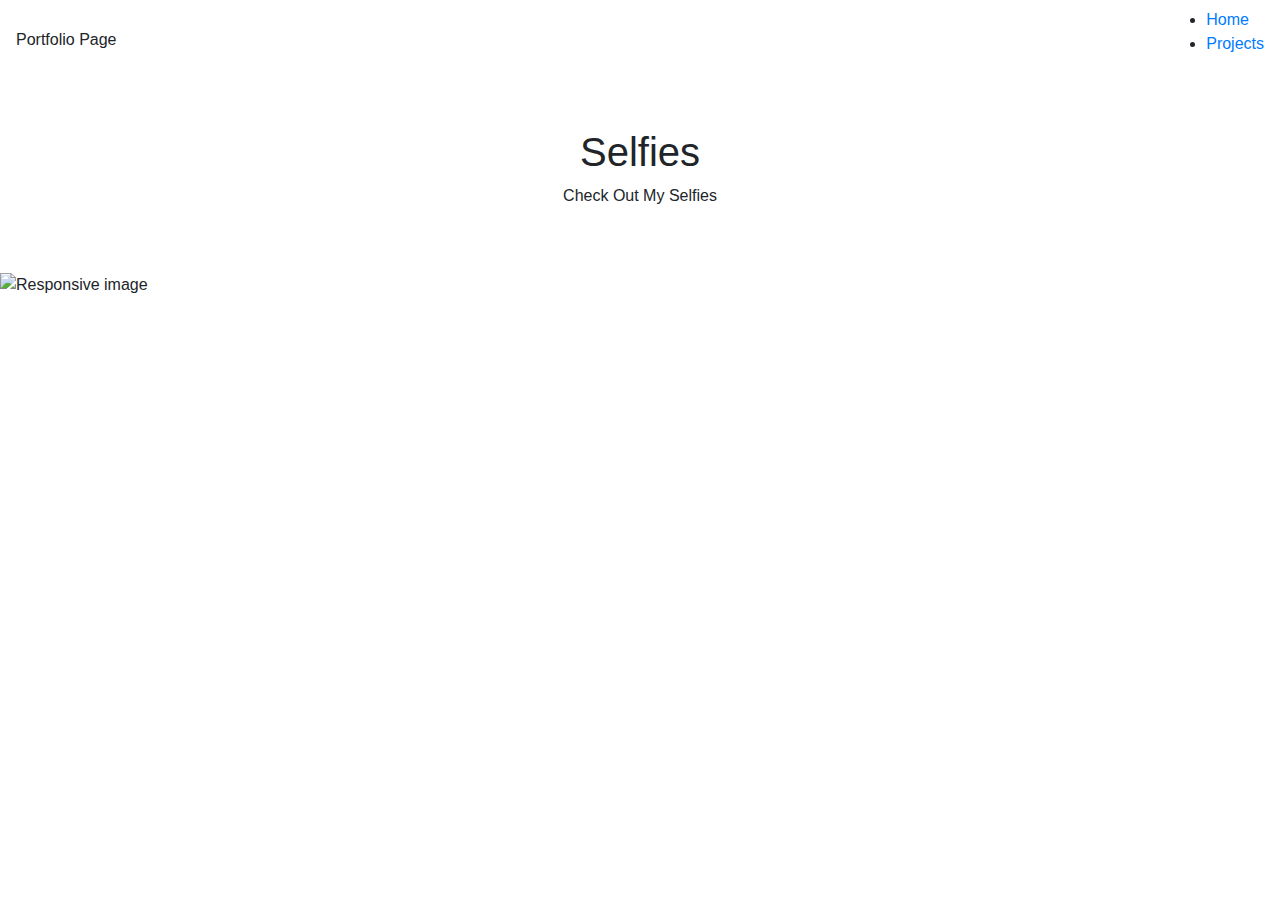
==== selfies/index.html @ d086e647 "Add files via upload" ====
<!DOCTYPE html>

  <head>

    <meta charset="UTF-8">
    <meta name="viewport" content="width=device-width, initial-scale=1">
    <meta https-equiv="X-UA-Compatible" content="ie=edge">
    <title>projects</title>
    <link rel="stylesheet" href="/style.css">
    <link rel="stylesheet" href="https://cdn.jsdelivr.net/npm/bootstrap@4.3.1/dist/css/bootstrap.min.css" integrity="sha384-ggOyR0iXCbMQv3Xipma34MD+dH/1fQ784/j6cY/iJTQUOhcWr7x9JvoRxT2MZw1T" crossorigin="anonymous">
    <script src="https://code.jquery.com/jquery-3.3.1.slim.min.js" integrity="sha384-q8i/X+965DzO0rT7abK41JStQIAqVgRVzpbzo5smXKp4YfRvH+8abtTE1Pi6jizo" crossorigin="anonymous"></script>
    <script src="https://cdn.jsdelivr.net/npm/popper.js@1.14.7/dist/umd/popper.min.js" integrity="sha384-UO2eT0CpHqdSJQ6hJty5KVphtPhzWj9WO1clHTMGa3JDZwrnQq4sF86dIHNDz0W1" crossorigin="anonymous"></script>
    <script src="https://cdn.jsdelivr.net/npm/bootstrap@4.3.1/dist/js/bootstrap.min.js" integrity="sha384-JjSmVgyd0p3pXB1rRibZUAYoIIy6OrQ6VrjIEaFf/nJGzIxFDsf4x0xIM+B07jRM" crossorigin="anonymous"></script>
   </head>

  <body>

    <nav class="navbar">
      <div class="brand-title">Portfolio Page</div>
      <a href="#" class="toggle-button">
        <span class="bar"></span>
        <span class="bar"></span>
        <span class="bar"></span>
      </a>
      <div class="navbar-links">
        <ul>
          <li><a href="https://jacktheyan.github.io/">Home</a></li>
          <li><a href="https://jacktheyan.github.io/projects">Projects</a></li>
        </ul>
      </div>
    </nav>

     <div class= "p-5 text-center">
     <h1> Selfies </h1>
     <p>Check Out My Selfies</p>
     </div>
     
     <!--Selfie-->
     <img src="selfie.jpg" class="img-fluid" alt="Responsive image">
     <!--Footer-->
     <div class="col-lg-3 bg-white" style="height:200px;width:auto"></div>

  </body>


</html>
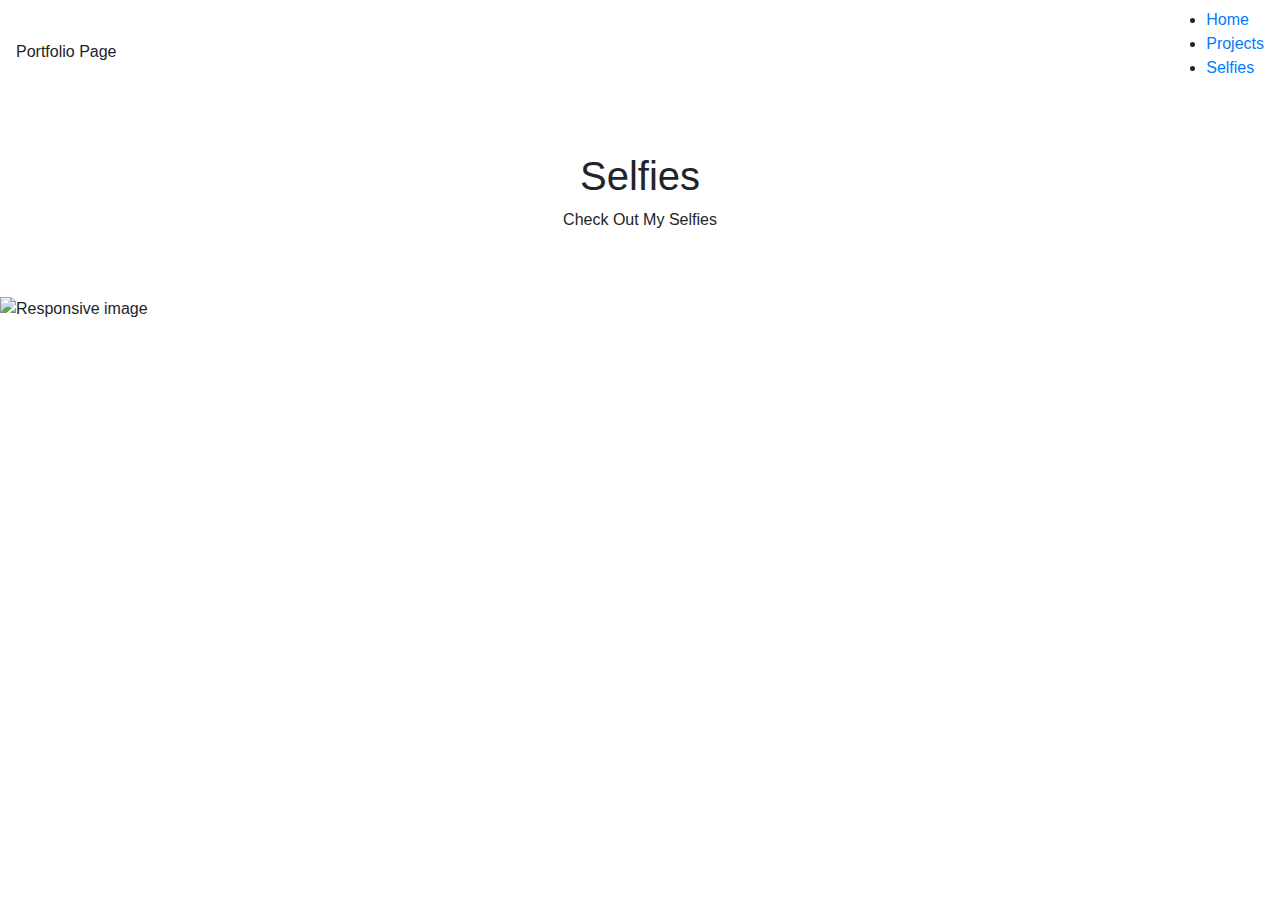
==== commit 08f6373c: "NavBar" ====
--- a/selfies/index.html
+++ b/selfies/index.html
@@ -26,6 +26,7 @@
         <ul>
           <li><a href="https://jacktheyan.github.io/">Home</a></li>
           <li><a href="https://jacktheyan.github.io/projects">Projects</a></li>
+          <li><a href="https://jacktheyan.github.io/selfies">Selfies</a></li>
         </ul>
       </div>
     </nav>
